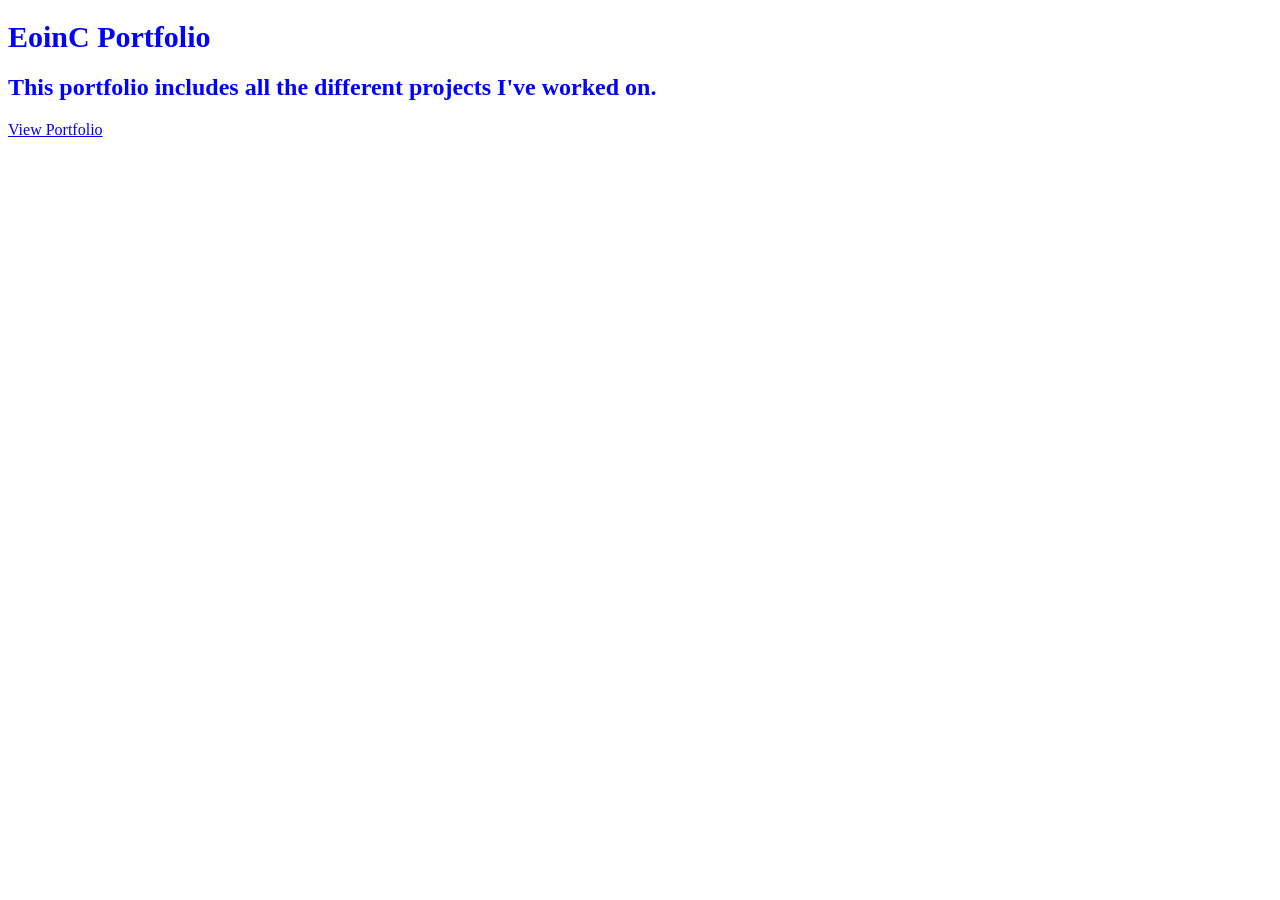
==== index.html @ b6d357fa "Update index.html" ====
<!DOCTYPE html>
<html lang="en">
<head>
    <meta charset="UTF-8">
    <meta name="viewport" content="width=device-width, initial-scale=1.0">
    <link rel="stylesheet" href="styles.css">
    <title>EoinC Portfolio</title>
</head>
<body class="mainBody">
    <div class="mainDiv">
        <h1 class="mainHeading">EoinC Portfolio</h1>
        <h2 class="mainSubheading">This portfolio includes all the different projects I've worked on.</h2>
        <a href="projects.html" class="mainButton">View Portfolio</a>
    </div>
</body>
</html>
---- styles.css ----
.mainBody {
  color: black;
}

.mainDiv {
  color: blue;
}

.mainHeading {
  font-size: 30px;
}
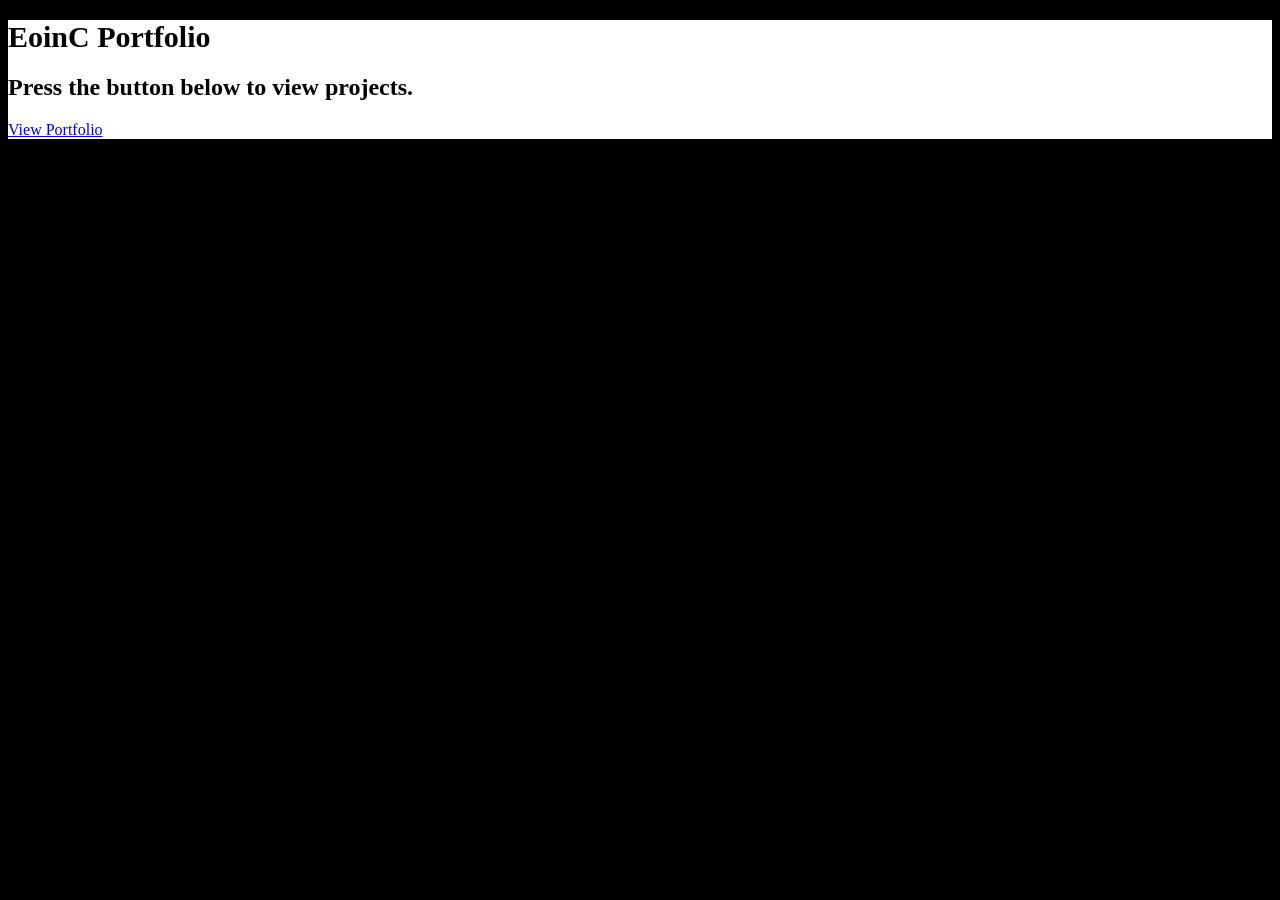
==== commit e0f4c67b: "Dreamweaver push" ====
--- a/index.html
+++ b/index.html
@@ -4,13 +4,18 @@
     <meta charset="UTF-8">
     <meta name="viewport" content="width=device-width, initial-scale=1.0">
     <link rel="stylesheet" href="styles.css">
+    <script src="script.js" defer></script>
     <title>EoinC Portfolio</title>
 </head>
 <body class="mainBody">
+	<div id="mainBarID" class="mainBar">
+	</div>
     <div class="mainDiv">
-        <h1 class="mainHeading">EoinC Portfolio</h1>
-        <h2 class="mainSubheading">This portfolio includes all the different projects I've worked on.</h2>
-        <a href="projects.html" class="mainButton">View Portfolio</a>
+		<div class="mainDivElements">
+			<h1 class="mainHeading">EoinC Portfolio</h1>
+			<h2 class="mainSubheading">Press the button below to view projects.</h2>
+			<a href="projects.html" class="mainButton">View Portfolio</a>
+		</div>
     </div>
 </body>
 </html>
--- a/styles.css
+++ b/styles.css
@@ -1,9 +1,9 @@
 .mainBody {
-  color: black;
+  background-color: Black;
 }
 
 .mainDiv {
-  color: blue;
+  background-color: White;
 }
 
 .mainHeading {
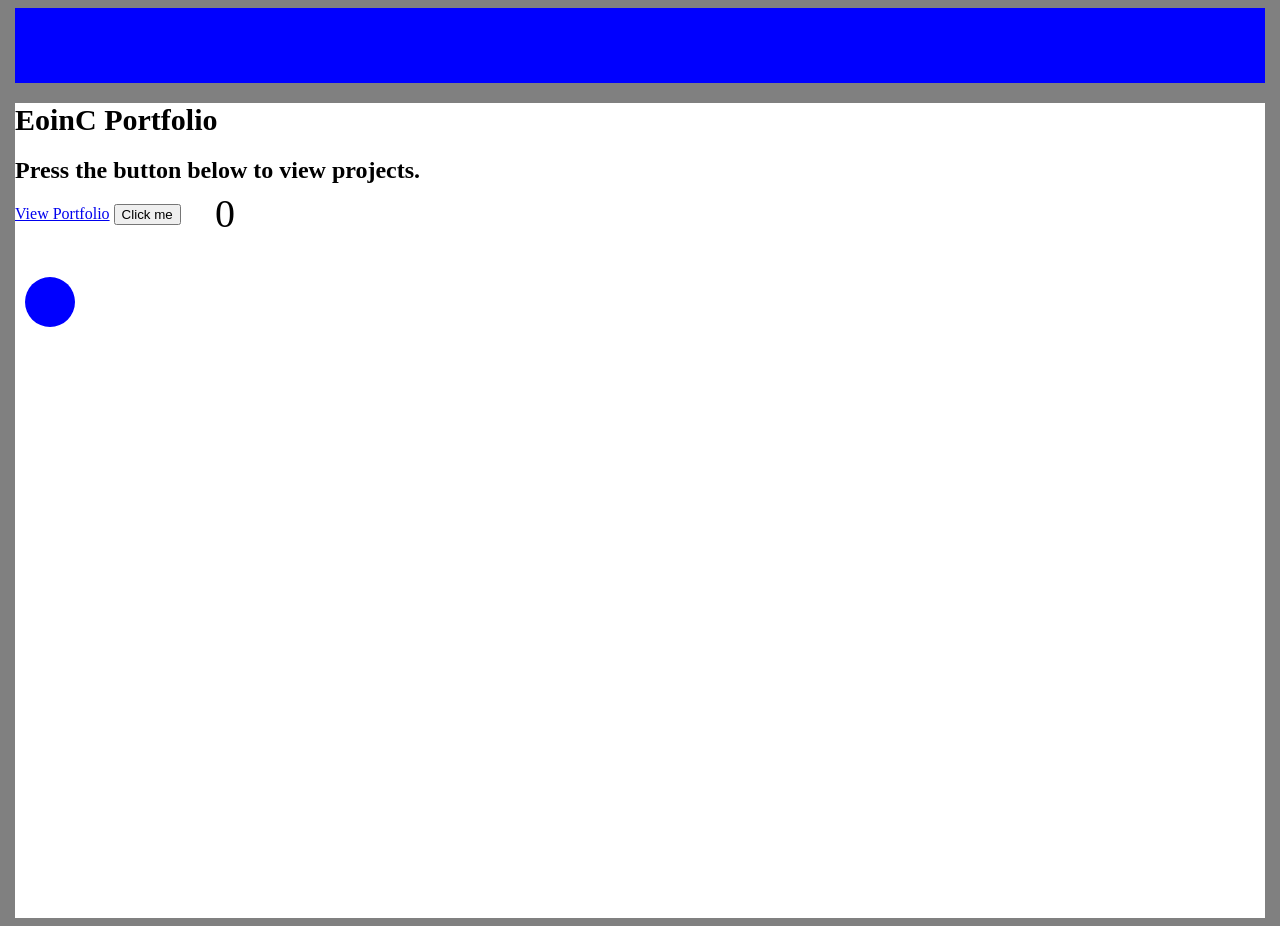
==== commit 8795e629: "updated files" ====
--- a/index.html
+++ b/index.html
@@ -15,6 +15,9 @@
 			<h1 class="mainHeading">EoinC Portfolio</h1>
 			<h2 class="mainSubheading">Press the button below to view projects.</h2>
 			<a href="projects.html" class="mainButton">View Portfolio</a>
+			<button onclick="count(); moveCircle()">Click me</button>
+			<p class="counterClass" id="counter">0</p>
+			<div class="circle" id="circleID"></div>
 		</div>
     </div>
 </body>
--- a/styles.css
+++ b/styles.css
@@ -1,12 +1,45 @@
 .mainBody {
-  background-color: Black;
+	background-color: grey;
+}
+
+.mainBar {
+	display: flex;
+	width: 1250px;
+	height: 75px;
+	background-color: blue;
+	margin: auto;
+	transition: height 0.3s ease;
 }
 
 .mainDiv {
+<<<<<<< Updated upstream
   background-color: White;
+=======
+	display: flex;
+	width: 1250px;
+	height: 815px;
+	margin: auto;
+	background-color: White;
+}
+
+.mainDivElements {
+	display: block;
+>>>>>>> Stashed changes
 }
 
 .mainHeading {
   font-size: 30px;
 }
 
+.counterClass {
+	margin-top: -35px;
+	font-size: 40px;
+	padding-left: 200px;
+}
+
+.circle {
+	border-radius: 100px;
+	width: 50px;
+	height: 50px;
+	background-color: blue;
+}
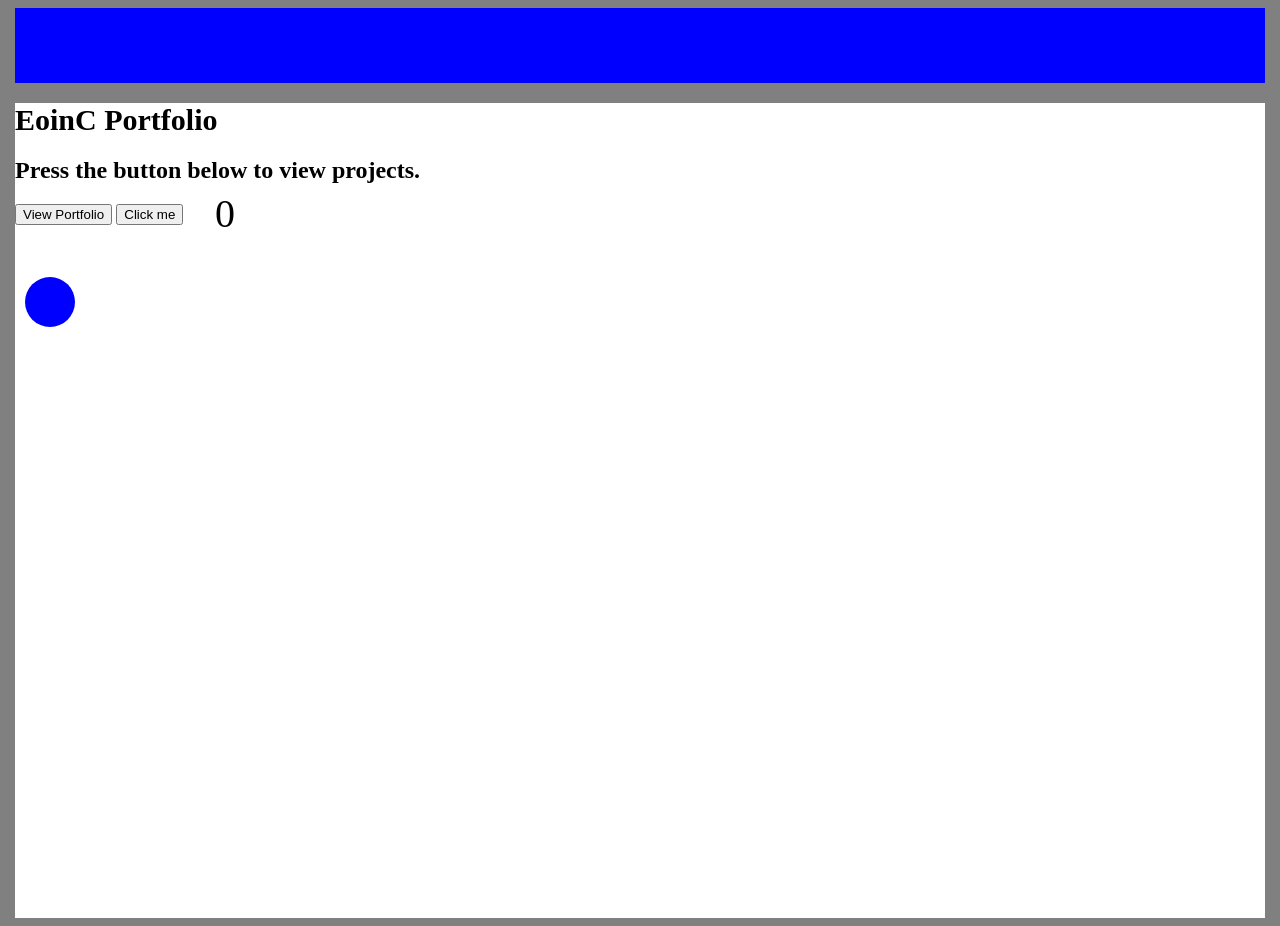
==== commit c0d07ac6: "test" ====
--- a/index.html
+++ b/index.html
@@ -14,7 +14,7 @@
 		<div class="mainDivElements">
 			<h1 class="mainHeading">EoinC Portfolio</h1>
 			<h2 class="mainSubheading">Press the button below to view projects.</h2>
-			<a href="projects.html" class="mainButton">View Portfolio</a>
+			<button href="projects.html" class="mainButton">View Portfolio</button>
 			<button onclick="count(); moveCircle()">Click me</button>
 			<p class="counterClass" id="counter">0</p>
 			<div class="circle" id="circleID"></div>
--- a/styles.css
+++ b/styles.css
@@ -22,6 +22,18 @@
 	background-color: White;
 }
 
+.header {
+	display: inline-block;
+	width: 1250px;
+	height: 120px;
+	
+	background-color: lightgrey;
+}
+
+.headerElements {
+	margin-top: -20px;
+	margin-left: 5px;
+}
 .mainDivElements {
 	display: block;
 >>>>>>> Stashed changes
@@ -43,3 +55,11 @@
 	height: 50px;
 	background-color: blue;
 }
+
+.gameDiv {
+	background-color: White;
+	display: block;
+	width: 1250px;
+	height: 815px;
+	margin: auto;
+}
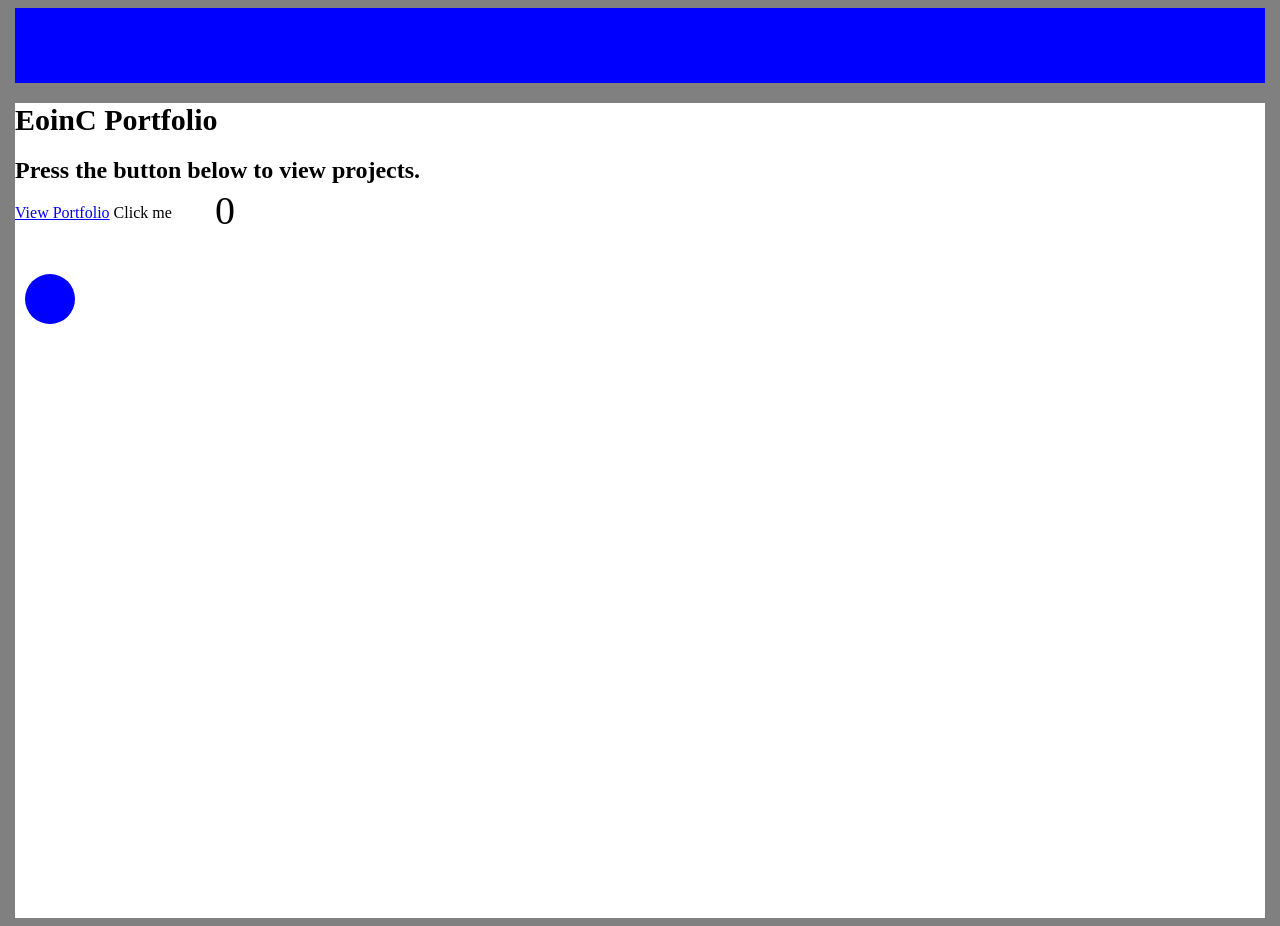
==== commit 75877683: "test 2" ====
--- a/index.html
+++ b/index.html
@@ -14,8 +14,8 @@
 		<div class="mainDivElements">
 			<h1 class="mainHeading">EoinC Portfolio</h1>
 			<h2 class="mainSubheading">Press the button below to view projects.</h2>
-			<button href="projects.html" class="mainButton">View Portfolio</button>
-			<button onclick="count(); moveCircle()">Click me</button>
+			<a href="projects.html" class="mainButton">View Portfolio</a>
+			<a onclick="count(); moveCircle()">Click me</a>
 			<p class="counterClass" id="counter">0</p>
 			<div class="circle" id="circleID"></div>
 		</div>
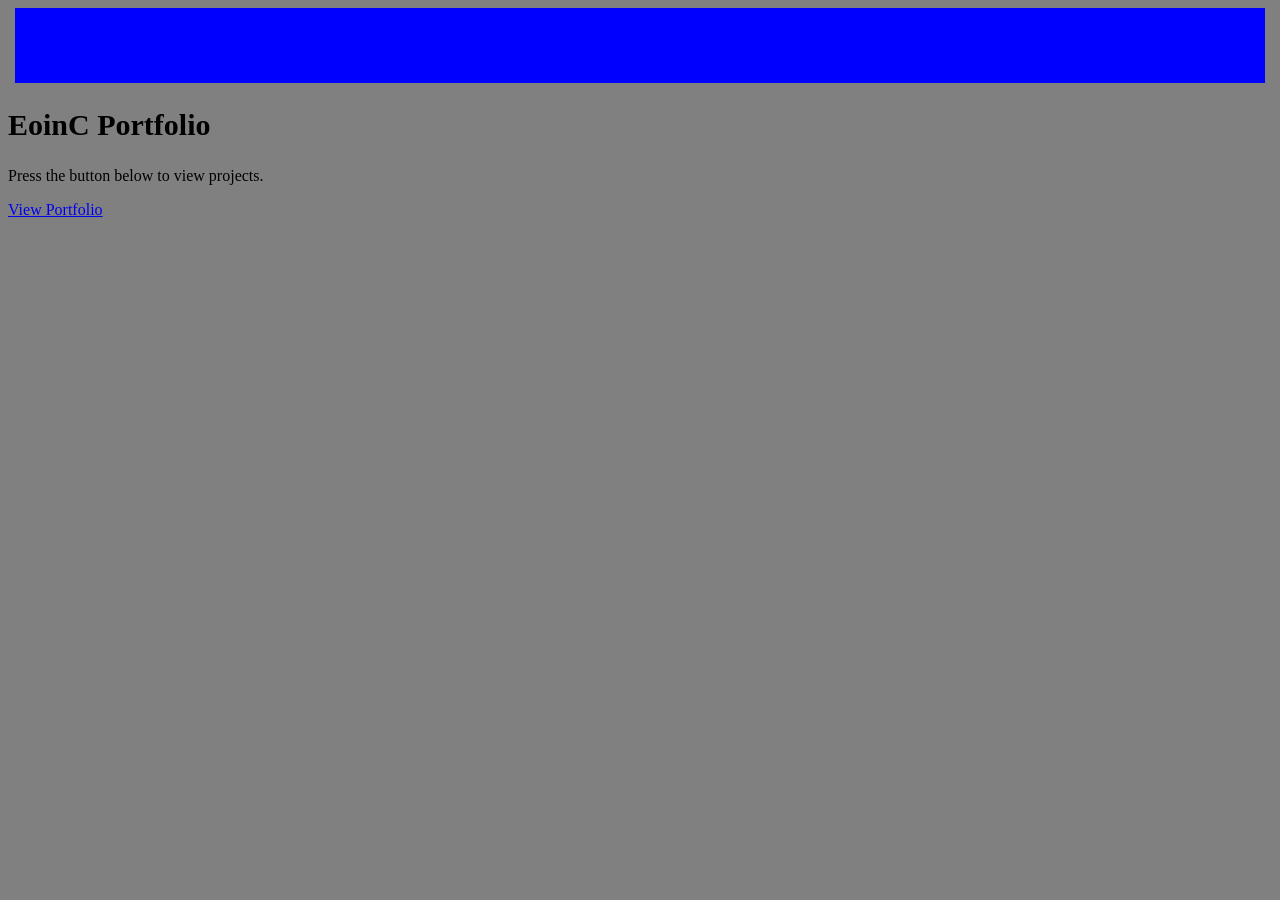
==== commit 7cfbe9ba: "fixing website size relative to tab resolution, currently broken" ====
--- a/index.html
+++ b/index.html
@@ -7,18 +7,24 @@
     <script src="script.js" defer></script>
     <title>EoinC Portfolio</title>
 </head>
-<body class="mainBody">
-	<div id="mainBarID" class="mainBar">
-	</div>
-    <div class="mainDiv">
-		<div class="mainDivElements">
-			<h1 class="mainHeading">EoinC Portfolio</h1>
-			<h2 class="mainSubheading">Press the button below to view projects.</h2>
-			<a href="projects.html" class="mainButton">View Portfolio</a>
-			<a onclick="count(); moveCircle()">Click me</a>
-			<p class="counterClass" id="counter">0</p>
-			<div class="circle" id="circleID"></div>
-		</div>
-    </div>
+<body class="Body">
+
+	<header>
+		<div id="mainBarID" class="mainBar"></div>
+	</header>
+
+	<main>
+		<section id="main-hero">
+			<div class="mainDiv">
+				<h1 class="mainHeading">EoinC Portfolio</h1>
+				<p class="mainSubheading">Press the button below to view projects.</p>
+				<a href="projects.html" class="mainButton">View Portfolio</a>
+			</div>
+		</section>
+	</main>
+
+	<footer>
+	</footer>
+
 </body>
 </html>
--- a/styles.css
+++ b/styles.css
@@ -1,4 +1,4 @@
-.mainBody {
+.Body {
 	background-color: grey;
 }
 
@@ -11,36 +11,53 @@
 	transition: height 0.3s ease;
 }
 
-.mainDiv {
-<<<<<<< Updated upstream
-  background-color: White;
-=======
-	display: flex;
-	width: 1250px;
-	height: 815px;
+.pageDiv {
+	background-color: White;
+	position: relative;
+	display: block;
+	width: 80vw;
+	height: 75vh;
 	margin: auto;
-	background-color: White;
 }
 
 .header {
-	display: inline-block;
-	width: 1250px;
-	height: 120px;
-	
+	display: flex;
+	width: 80vw;
+	height: 150px;
+	margin: auto;
 	background-color: lightgrey;
 }
 
 .headerElements {
-	margin-top: -20px;
-	margin-left: 5px;
+	margin-top: -2vh;
+	margin-left: 1vw;
 }
+
+
+.canvasButtons {
+	display: inline-block;
+	margin-top: -25vh;
+	margin-left: 55vw;
+}
+
 .mainDivElements {
 	display: block;
->>>>>>> Stashed changes
 }
 
 .mainHeading {
   font-size: 30px;
+}
+
+.gallery {
+	display: inline-block;
+	margin-top: 50px;
+}
+
+.projectsGallery {
+	display: inline;
+	margin: 20px;
+	padding: 5px 25px;
+	background-color: grey;
 }
 
 .counterClass {
@@ -56,10 +73,11 @@
 	background-color: blue;
 }
 
-.gameDiv {
+.canvasDiv {
 	background-color: White;
+	position: relative;
 	display: block;
-	width: 1250px;
-	height: 815px;
+	width: 80vw;
+	height: 75vh;
 	margin: auto;
 }
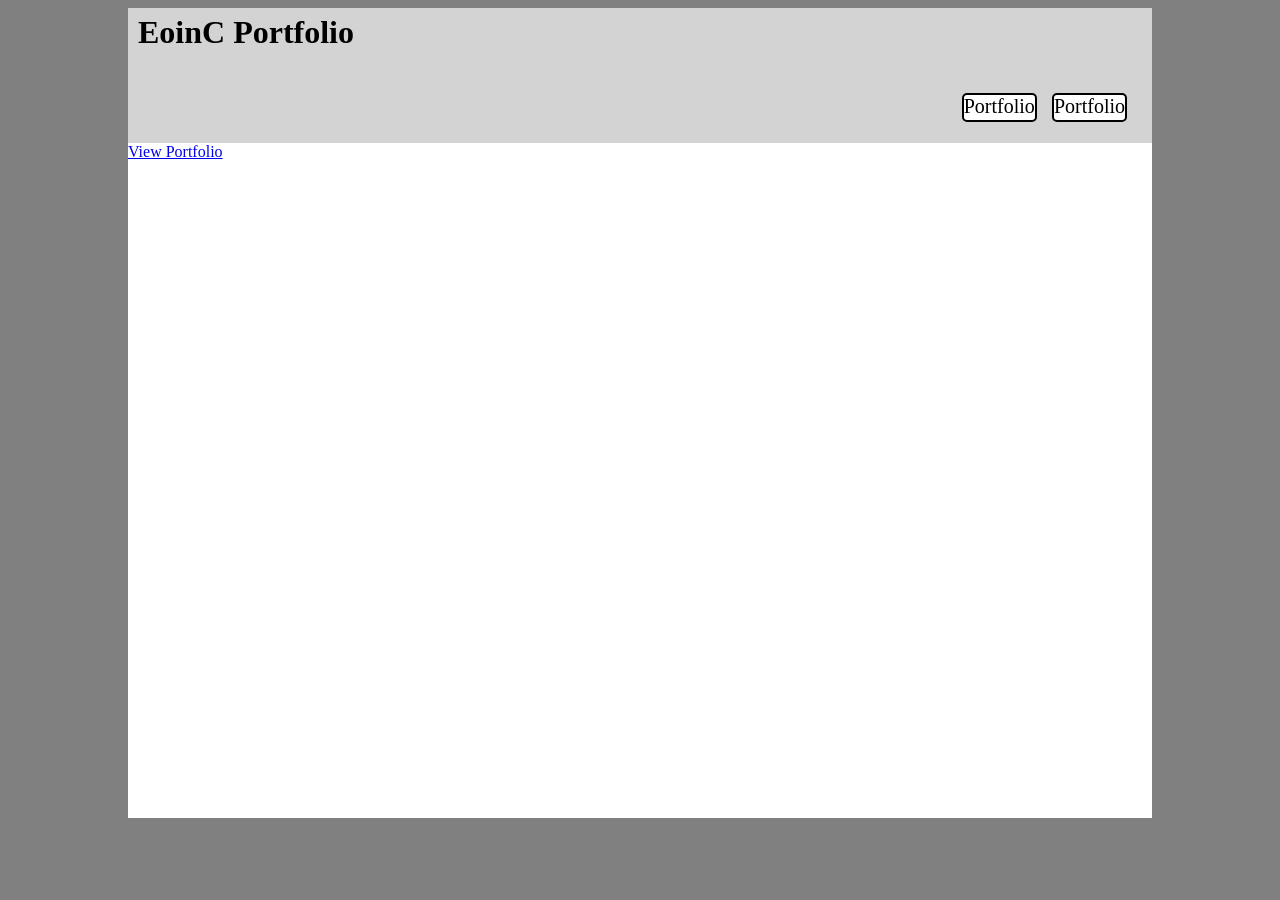
==== commit ec9be304: "Fixed UI consistancy on different resolutions." ====
--- a/index.html
+++ b/index.html
@@ -7,18 +7,26 @@
     <script src="script.js" defer></script>
     <title>EoinC Portfolio</title>
 </head>
+	
 <body class="Body">
-
+	
 	<header>
-		<div id="mainBarID" class="mainBar"></div>
+		<div id="mainBarID" class="header">
+			<div class="title">
+				<h1>EoinC Portfolio</h1>
+			</div>
+			<div id="headerButtonContainer" class="headerTestButtons">
+				<a href="projects.html" class="headerButtons">Portfolio</a>
+				<a href="projects.html" class="headerButtons">Portfolio</a>
+			</div>
+		</div>
 	</header>
-
+	
 	<main>
 		<section id="main-hero">
-			<div class="mainDiv">
-				<h1 class="mainHeading">EoinC Portfolio</h1>
-				<p class="mainSubheading">Press the button below to view projects.</p>
+			<div class="pageDiv">
 				<a href="projects.html" class="mainButton">View Portfolio</a>
+				<p class="mainSubheading"></p>
 			</div>
 		</section>
 	</main>
--- a/styles.css
+++ b/styles.css
@@ -21,23 +21,85 @@
 }
 
 .header {
-	display: flex;
+	display: grid;
+	justify-content: start;
 	width: 80vw;
-	height: 150px;
+	height: 135px;
 	margin: auto;
 	background-color: lightgrey;
 }
 
+.title {
+	display: flex;
+	margin-left: 10px;
+	margin-top: -15px;
+  	font-weight: 400;
+ 	font-style: normal;
+}
+
+.headerTestButtons {
+	display: flex;
+	justify-content: flex-end;
+	width: 80vw;
+	gap: 15px;
+}
+
+.headerButtons {
+	color: black;
+	font-size: 20px;
+	text-decoration: none;
+	background-color: white;
+	transform: translateX(-25px);
+	height: 25px;
+	border: 2px solid black;
+	border-radius: 5px;
+}
+
+.headerButtons:hover {
+	background-color: #DEDEDE;
+	border-color: white;
+}
+
+.subElements {
+	display: inline;
+	margin-left: 10px;
+	margin-top: -10px;
+	gap: 10px;
+}
+
 .headerElements {
-	margin-top: -2vh;
+	margin-top: -2px;
 	margin-left: 1vw;
 }
 
 
 .canvasButtons {
-	display: inline-block;
-	margin-top: -25vh;
-	margin-left: 55vw;
+	display: flex;
+	justify-content: end;
+	position: relative;
+	width: 25vw;
+	height: 30px;
+	margin-top: -25px;
+	margin-left: 50vw;
+	gap: 10px;
+}
+
+@media screen and (max-width: 700px) {
+	.canvasButton {
+		font-size: 9px;
+		height: 30px;
+		width: 100px;
+		gap: -8px;
+	}
+}
+
+@media screen and (max-width: 640px) {
+	.canvasButton {
+		font-size: 8px;
+		height: 30px;
+		width: 80px;
+		gap: -10px;
+	}
 }
 
 .mainDivElements {
